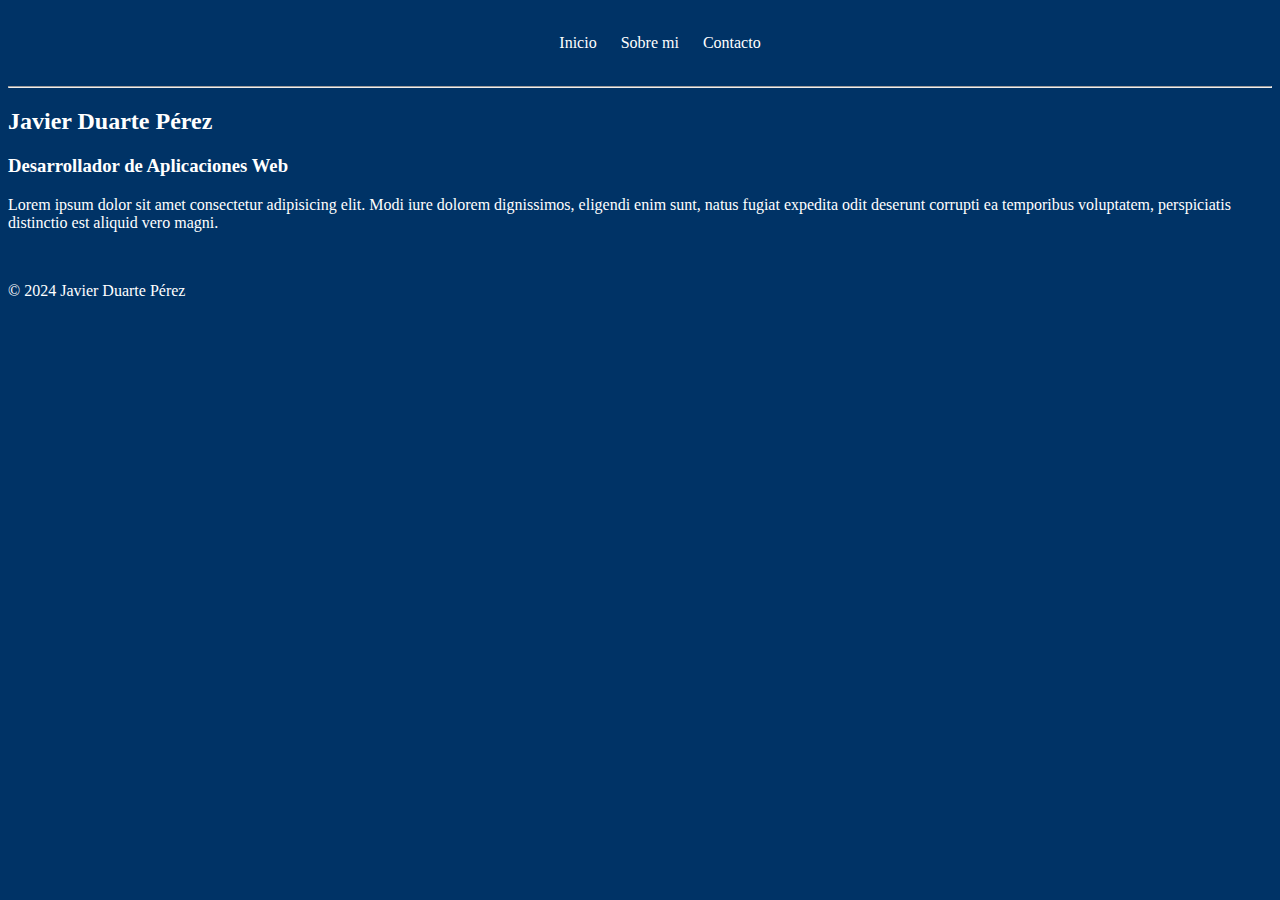
==== index.html @ 773cad60 "Inicio Portfolio" ====
<!DOCTYPE html>
<html lang="es">

<head>
    <meta charset="UTF-8">
    <meta name="viewport" content="width=device-width, initial-scale=1.0">
    <link rel="stylesheet" type="text/css" href="css/style.css">
    <title>Portfolio</title>
</head>

<body>
    <header>
        <nav>
            <ul>
                <li><a href="index.html">Inicio</a></li>
                <li><a href="#">Sobre mi</a></li>
                <li><a href="#">Contacto</a></li>
            </ul>
        </nav>
    </header>
    <hr>
    <main>
        <h2>Javier Duarte Pérez</h2>
        <h3>Desarrollador de Aplicaciones Web</h3>
        <p>Lorem ipsum dolor sit amet consectetur adipisicing elit. Modi iure dolorem dignissimos, eligendi enim sunt,
            natus fugiat expedita odit deserunt corrupti ea temporibus voluptatem, perspiciatis distinctio est aliquid
            vero magni.</p>
    </main>
    <br>
    <footer>
        <p>&copy; 2024 Javier Duarte Pérez</p>
    </footer>
</body>

</html>
---- css/style.css ----
body {
    background-color: #003366;
    color: #fff;
}
header {
    color: #fff;
    padding: 10px;
    text-align: center;
}

header li {
    display: inline;
    margin: 0 10px;
}

header a {
    color: #fff;
    text-decoration: none;
}

header a:hover {
    color: #f00;
}

header nav {
    flex: content;
    justify-content: end;
}
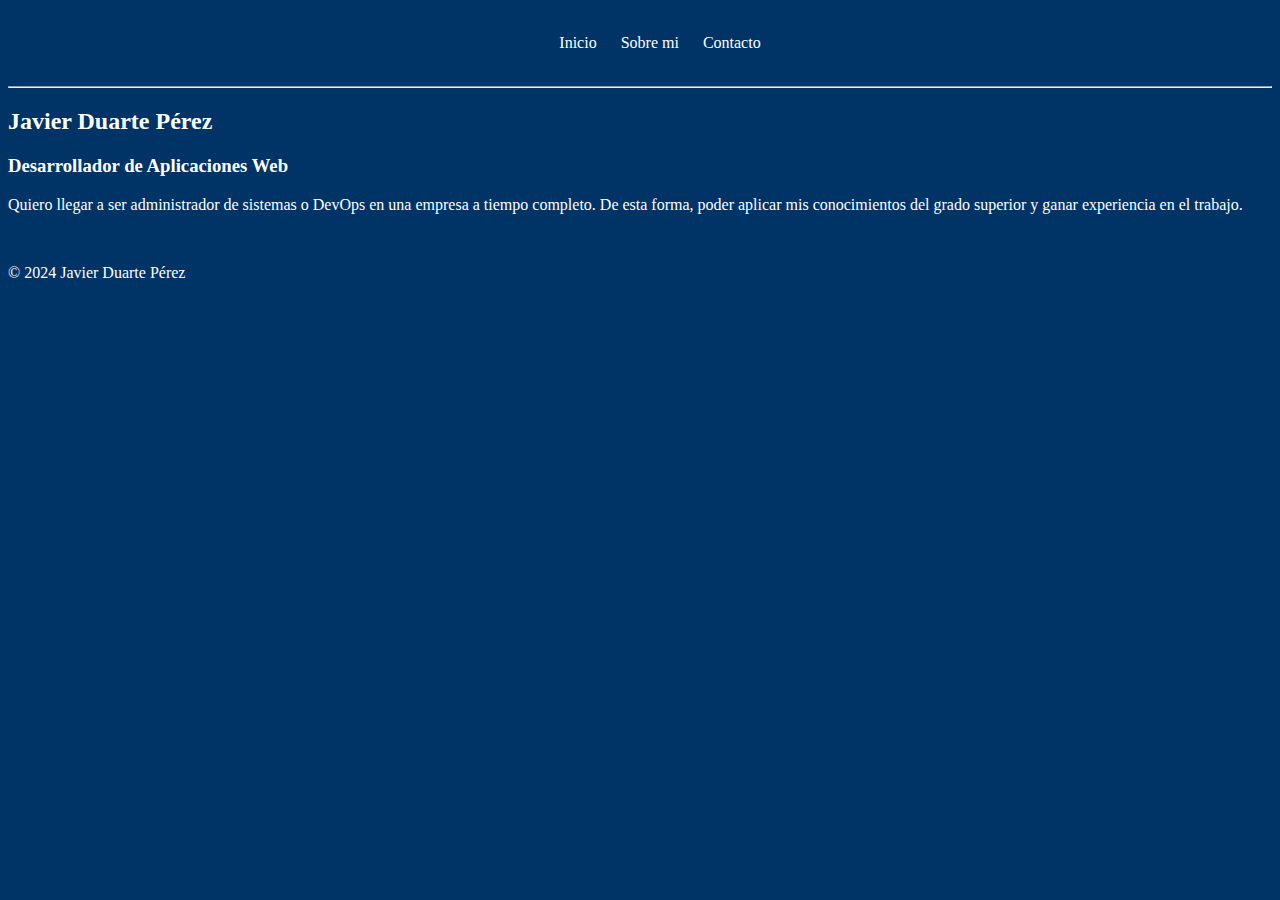
==== commit ef5713d2: "Pagina con hover" ====
--- a/index.html
+++ b/index.html
@@ -13,18 +13,19 @@
         <nav>
             <ul>
                 <li><a href="index.html">Inicio</a></li>
-                <li><a href="#">Sobre mi</a></li>
-                <li><a href="#">Contacto</a></li>
+                <li><a href="about.html">Sobre mi</a></li>
+                <li><a href="contact.html">Contacto</a></li>
             </ul>
         </nav>
     </header>
     <hr>
     <main>
-        <h2>Javier Duarte Pérez</h2>
+        <h2 class="titulo">Javier Duarte Pérez</h2>
         <h3>Desarrollador de Aplicaciones Web</h3>
-        <p>Lorem ipsum dolor sit amet consectetur adipisicing elit. Modi iure dolorem dignissimos, eligendi enim sunt,
-            natus fugiat expedita odit deserunt corrupti ea temporibus voluptatem, perspiciatis distinctio est aliquid
-            vero magni.</p>
+        <p>Quiero llegar a ser administrador de sistemas o DevOps en una
+            empresa a tiempo completo. De esta forma, poder aplicar mis
+            conocimientos del grado superior y ganar experiencia en el
+            trabajo.</p>
     </main>
     <br>
     <footer>
--- a/css/style.css
+++ b/css/style.css
@@ -25,4 +25,26 @@
 header nav {
     flex: content;
     justify-content: end;
+}
+.titulo:hover {
+    background-color: #6699FF;
+}
+.logo {
+    width: 2%;
+    border-radius: 50%;
+    margin-right: 10px;
+}
+
+.logo:hover {
+    transform: scale(1.1);
+}
+
+.texto_logo {
+    flex: content;
+    position: absolute;
+    margin-top: 0.5em;
+}
+
+.caja_contacto {
+    margin: 1%;
 }